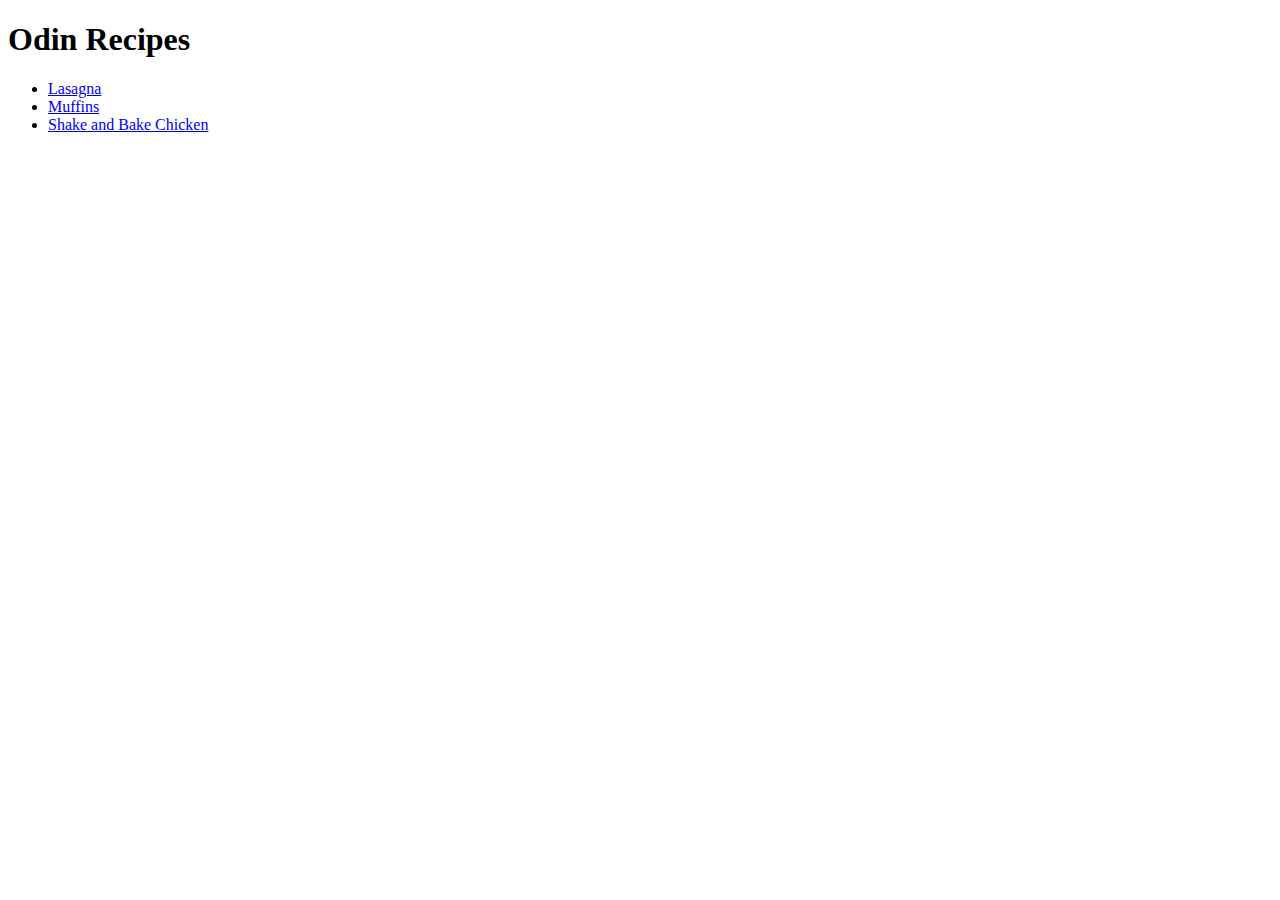
==== index.html @ 56de1ae5 "feat: homepage to allow users to traverse available recipes" ====
<!DOCTYPE html>
<html lang="en">
<head>
    <meta charset="UTF-8">
    <meta name="viewport" content="width=device-width, initial-scale=1.0">
    <title>Odin Recipes</title>
</head>
<body>
    <h1>Odin Recipes</h1>
    <ul>
        <li>
            <a href="recipes/lasagna.html">Lasagna</a>
        </li>
        <li>
            <a href="recipes/muffins.html">Muffins</a>
        </li>
        <li>
            <a href="recipes/shake-and-bake-chicken.html">Shake and Bake Chicken</a>
        </li>
    </ul>    
</body>
</html>
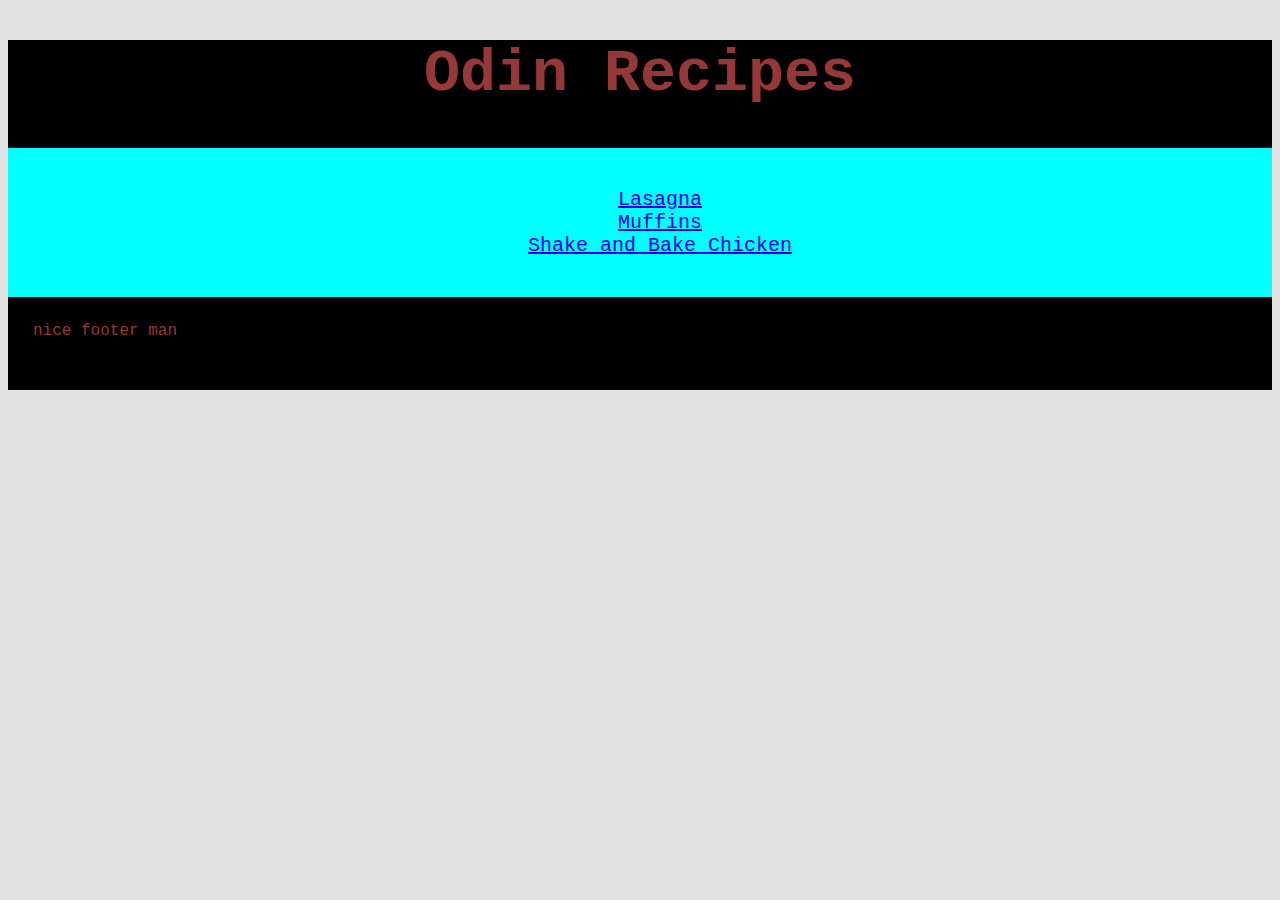
==== commit 3212d65e: "Added stylesheet and basic styles to index.html" ====
--- a/index.html
+++ b/index.html
@@ -4,19 +4,25 @@
     <meta charset="UTF-8">
     <meta name="viewport" content="width=device-width, initial-scale=1.0">
     <title>Odin Recipes</title>
+    <link rel="stylesheet" href="./styles.css"/> 
 </head>
-<body>
-    <h1>Odin Recipes</h1>
-    <ul>
-        <li>
-            <a href="recipes/lasagna.html">Lasagna</a>
-        </li>
-        <li>
-            <a href="recipes/muffins.html">Muffins</a>
-        </li>
-        <li>
-            <a href="recipes/shake-and-bake-chicken.html">Shake and Bake Chicken</a>
-        </li>
-    </ul>    
+<body class="main">
+    <div class="container">
+        <h1 class="title">Odin Recipes</h1>
+        <div class="content">
+            <ul>
+                <li>
+                    <a href="recipes/lasagna.html">Lasagna</a>
+                </li>
+                <li>
+                    <a href="recipes/muffins.html">Muffins</a>
+                </li>
+                <li>
+                    <a href="recipes/shake-and-bake-chicken.html">Shake and Bake Chicken</a>
+                </li>
+            </ul>
+        </div>    
+    </div>
+    <div class="footer">nice footer man</div>
 </body>
 </html>--- a/styles.css
+++ b/styles.css
@@ -0,0 +1,32 @@
+.main {
+    font-family: 'Courier New', Courier, monospace;
+    background-color: #e1e1e1;
+}
+
+.title {
+    font-size: 60px;
+    font-weight: bold;
+}
+
+.content {
+    background-color: aqua;
+    font-size: 20px;
+    padding: 20px 20px;
+}
+
+.content ul li {
+    list-style: none;
+}
+
+.container {
+    text-align: center;
+    color: #963838;
+    background-color: #000;
+    list-style: none;
+}
+
+.footer {
+    padding: 25px 25px 50px;
+    background-color: #000;
+    color: #963838;
+}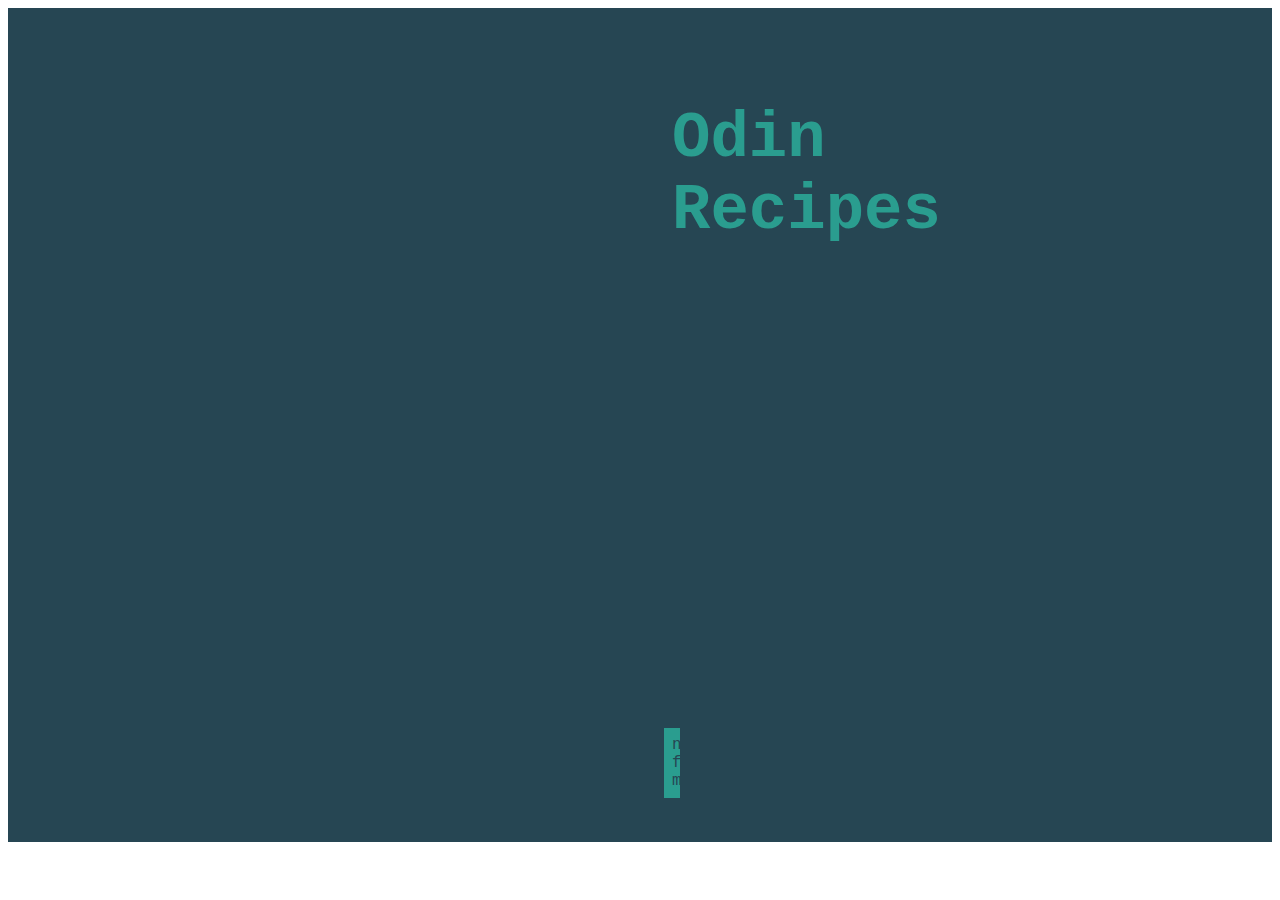
==== commit 9efc5f5e: "Updated HTML to more of a container style:" ====
--- a/index.html
+++ b/index.html
@@ -6,23 +6,40 @@
     <title>Odin Recipes</title>
     <link rel="stylesheet" href="./styles.css"/> 
 </head>
-<body class="main">
-    <div class="container">
-        <h1 class="title">Odin Recipes</h1>
-        <div class="content">
-            <ul>
-                <li>
-                    <a href="recipes/lasagna.html">Lasagna</a>
-                </li>
-                <li>
-                    <a href="recipes/muffins.html">Muffins</a>
-                </li>
-                <li>
-                    <a href="recipes/shake-and-bake-chicken.html">Shake and Bake Chicken</a>
-                </li>
-            </ul>
-        </div>    
+<body>
+    <div class="main-content primary-color">
+        <div class="container title-card">
+            <h1>Odin Recipes</h1>
+        </div>
+            <!-- <div class="container recipe-list">
+                <ul>
+                    <li>
+                        <a href="recipes/lasagna.html">Lasagna</a>
+                    </li>
+                    <li>
+                        <a href="recipes/muffins.html">Muffins</a>
+                    </li>
+                    <li>
+                        <a href="recipes/shake-and-bake-chicken.html">Shake and Bake Chicken</a>
+                    </li>
+                </ul>
+            </div>     -->
+            <!-- <div class="recipe-list"> -->
+                <div class="unordered-list secondary-color">
+                    <div class="list-item">
+                        <a href="recipes/lasagna.html">Lasagna</a>
+                    </div>
+                    <div class="list-item">
+                        <a href="recipes/muffins.html">Muffins</a>
+                    </div>
+                    <div class="list-item">
+                        <a href="recipes/shake-and-bake-chicken.html">Shake and Bake Chicken</a>
+                    </div>
+                </div>
+            <!-- </div>     -->
+        <div class="container footer secondary-color">
+            nice footer man
+        </div>
     </div>
-    <div class="footer">nice footer man</div>
 </body>
 </html>--- a/styles.css
+++ b/styles.css
@@ -1,32 +1,69 @@
-.main {
+* {
+    /* display: block; */
     font-family: 'Courier New', Courier, monospace;
-    background-color: #e1e1e1;
+    /* background-color: #e1e1e1; */
+    /* border: 2px solid red; */
+
 }
 
-.title {
-    font-size: 60px;
-    font-weight: bold;
+/* Elements */
+
+a:link,a:visited,a:hover,a:active {
+    text-decoration: none;
+    font-size: 32px;
+    font-weight: 600;
+    color: #264653
 }
 
-.content {
-    background-color: aqua;
-    font-size: 20px;
-    padding: 20px 20px;
+a:hover {
+    color: black;
 }
 
-.content ul li {
-    list-style: none;
+/* Custom Classes */
+.container {
+    text-align: center;
+    /* display: inline-block; */
+    margin: 48px 96px;
+    padding: 8px;
 }
 
-.container {
+.recipe-list {
+    margin: 8px;
+}
+
+.unordered-list {
     text-align: center;
-    color: #963838;
-    background-color: #000;
-    list-style: none;
+    margin: 18px 640px;
+}
+
+.list-item {
+    display: inline-block;
+    padding: 16px 18px;
+    margin: 8px;
+}
+
+.title-card {
+    margin: 32px 640px;
+    font-size: 32px;
+}
+
+.main-content {
+    margin: 12px px;
+    padding: 12px 16px;
 }
 
 .footer {
-    padding: 25px 25px 50px;
-    background-color: #000;
-    color: #963838;
+    margin: 32px 640px;
+}
+
+/* color scheme */
+
+.primary-color {
+    background-color: #264653;
+    color: #2A9D8F;
+}
+
+.secondary-color {
+    color: #264653;
+    background-color: #2A9D8F;
 }